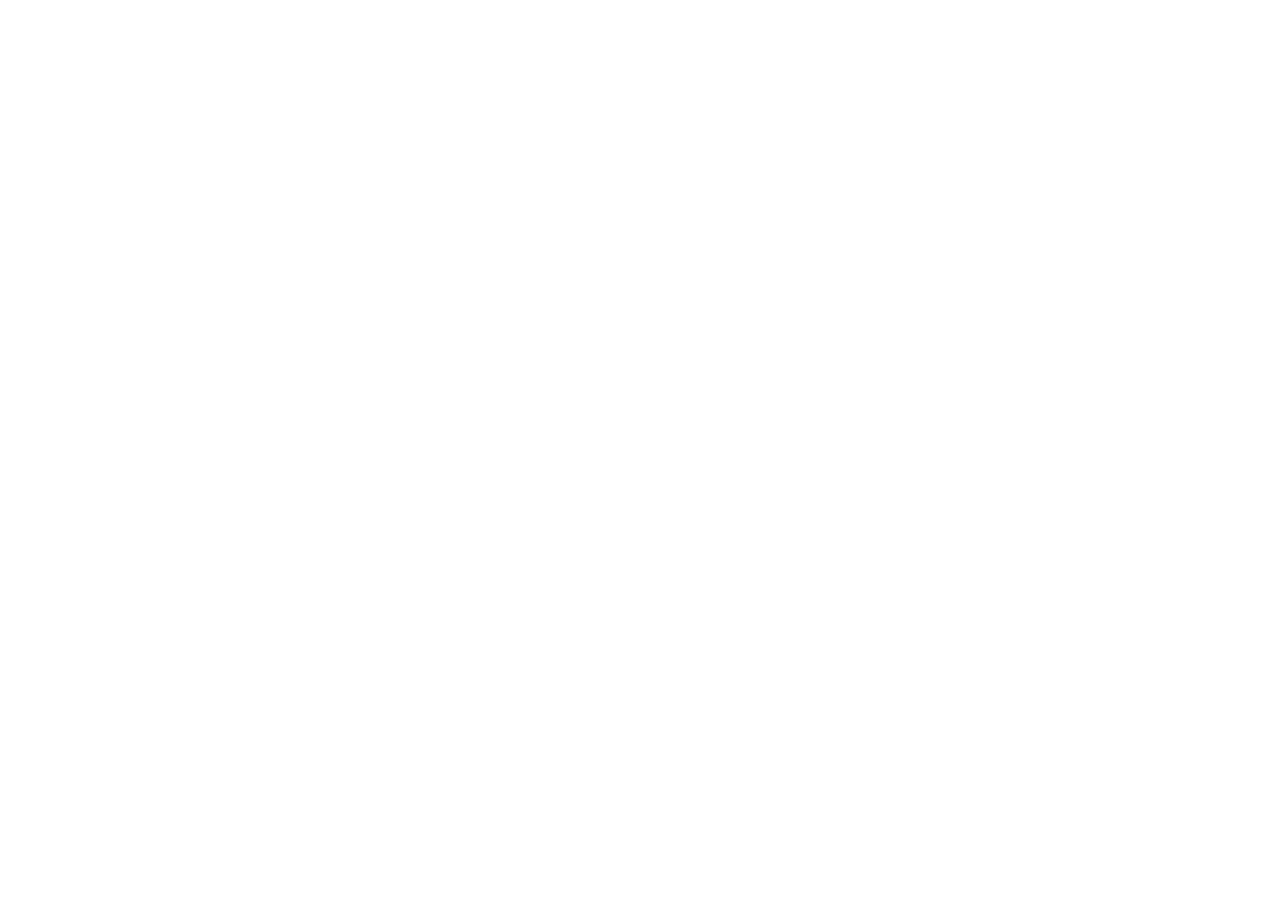
==== index.html @ 2bcf03f5 "creacion de el html y css" ====
<!DOCTYPE html>
<html lang="es">
<head>
    <meta charset="UTF-8">
    <meta http-equiv="X-UA-Compatible" content="IE=edge">
    <meta name="viewport" content="width=device-width, initial-scale=1.0">
    <title>Landing Page</title>
</head>
<body>
    
</body>
</html>
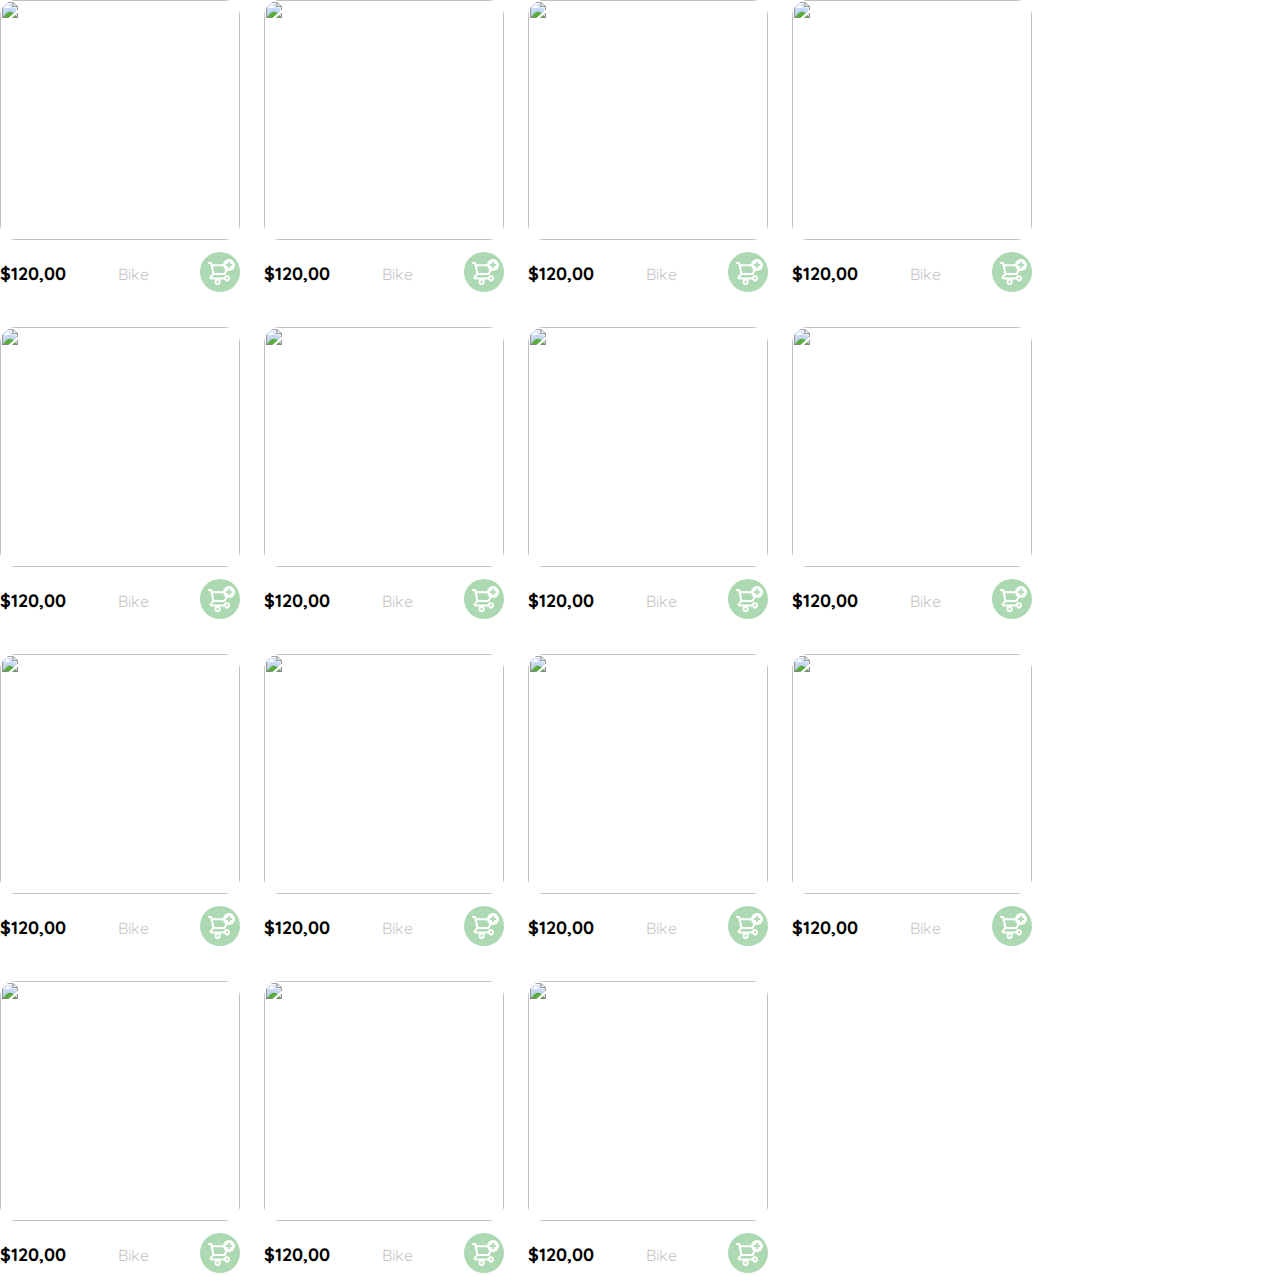
==== commit ab47b5c5: "se crean las cards y se estilizan" ====
--- a/index.html
+++ b/index.html
@@ -1,12 +1,276 @@
 <!DOCTYPE html>
 <html lang="es">
-<head>
-    <meta charset="UTF-8">
-    <meta http-equiv="X-UA-Compatible" content="IE=edge">
-    <meta name="viewport" content="width=device-width, initial-scale=1.0">
+  <head>
+    <meta charset="UTF-8" />
+    <meta http-equiv="X-UA-Compatible" content="IE=edge" />
+    <meta name="viewport" content="width=device-width, initial-scale=1.0" />
     <title>Landing Page</title>
-</head>
-<body>
-    
-</body>
-</html>+    <link rel="preconnect" href="https://fonts.googleapis.com" />
+    <link rel="preconnect" href="https://fonts.gstatic.com" crossorigin />
+    <link
+      href="https://fonts.googleapis.com/css2?family=Quicksand:wght@300;500;700&display=swap"
+      rel="stylesheet"
+    />
+    <link rel="stylesheet" href="styles.css" />
+  </head>
+  <body>
+    <section class="main-container">
+      <div class="cards-container">
+        <div class="product-card">
+          <img
+            src="https://images.pexels.com/photos/276517/pexels-photo-276517.jpeg?auto=compress&cs=tinysrgb&dpr=2&h=650&w=940"
+            alt=""
+            class="product-img"
+          />
+          <div class="product-info">
+            <div class="product-text">
+              <p>$120,00</p>
+              <p>Bike</p>
+              <figure>
+                <img src="./icons/bt_add_to_cart.svg" alt="" />
+              </figure>
+            </div>
+          </div>
+        </div>
+
+        <div class="product-card">
+            <img
+              src="https://images.pexels.com/photos/276517/pexels-photo-276517.jpeg?auto=compress&cs=tinysrgb&dpr=2&h=650&w=940"
+              alt=""
+              class="product-img"
+            />
+            <div class="product-info">
+              <div class="product-text">
+                <p>$120,00</p>
+                <p>Bike</p>
+                <figure>
+                  <img src="./icons/bt_add_to_cart.svg" alt="" />
+                </figure>
+              </div>
+            </div>
+          </div>
+
+          <div class="product-card">
+            <img
+              src="https://images.pexels.com/photos/276517/pexels-photo-276517.jpeg?auto=compress&cs=tinysrgb&dpr=2&h=650&w=940"
+              alt=""
+              class="product-img"
+            />
+            <div class="product-info">
+              <div class="product-text">
+                <p>$120,00</p>
+                <p>Bike</p>
+                <figure>
+                  <img src="./icons/bt_add_to_cart.svg" alt="" />
+                </figure>
+              </div>
+            </div>
+          </div>
+
+          <div class="product-card">
+            <img
+              src="https://images.pexels.com/photos/276517/pexels-photo-276517.jpeg?auto=compress&cs=tinysrgb&dpr=2&h=650&w=940"
+              alt=""
+              class="product-img"
+            />
+            <div class="product-info">
+              <div class="product-text">
+                <p>$120,00</p>
+                <p>Bike</p>
+                <figure>
+                  <img src="./icons/bt_add_to_cart.svg" alt="" />
+                </figure>
+              </div>
+            </div>
+          </div>
+
+          <div class="product-card">
+            <img
+              src="https://images.pexels.com/photos/276517/pexels-photo-276517.jpeg?auto=compress&cs=tinysrgb&dpr=2&h=650&w=940"
+              alt=""
+              class="product-img"
+            />
+            <div class="product-info">
+              <div class="product-text">
+                <p>$120,00</p>
+                <p>Bike</p>
+                <figure>
+                  <img src="./icons/bt_add_to_cart.svg" alt="" />
+                </figure>
+              </div>
+            </div>
+          </div>
+
+          <div class="product-card">
+            <img
+              src="https://images.pexels.com/photos/276517/pexels-photo-276517.jpeg?auto=compress&cs=tinysrgb&dpr=2&h=650&w=940"
+              alt=""
+              class="product-img"
+            />
+            <div class="product-info">
+              <div class="product-text">
+                <p>$120,00</p>
+                <p>Bike</p>
+                <figure>
+                  <img src="./icons/bt_add_to_cart.svg" alt="" />
+                </figure>
+              </div>
+            </div>
+          </div>
+
+          <div class="product-card">
+            <img
+              src="https://images.pexels.com/photos/276517/pexels-photo-276517.jpeg?auto=compress&cs=tinysrgb&dpr=2&h=650&w=940"
+              alt=""
+              class="product-img"
+            />
+            <div class="product-info">
+              <div class="product-text">
+                <p>$120,00</p>
+                <p>Bike</p>
+                <figure>
+                  <img src="./icons/bt_add_to_cart.svg" alt="" />
+                </figure>
+              </div>
+            </div>
+          </div>
+
+          <div class="product-card">
+            <img
+              src="https://images.pexels.com/photos/276517/pexels-photo-276517.jpeg?auto=compress&cs=tinysrgb&dpr=2&h=650&w=940"
+              alt=""
+              class="product-img"
+            />
+            <div class="product-info">
+              <div class="product-text">
+                <p>$120,00</p>
+                <p>Bike</p>
+                <figure>
+                  <img src="./icons/bt_add_to_cart.svg" alt="" />
+                </figure>
+              </div>
+            </div>
+          </div>
+
+          <div class="product-card">
+            <img
+              src="https://images.pexels.com/photos/276517/pexels-photo-276517.jpeg?auto=compress&cs=tinysrgb&dpr=2&h=650&w=940"
+              alt=""
+              class="product-img"
+            />
+            <div class="product-info">
+              <div class="product-text">
+                <p>$120,00</p>
+                <p>Bike</p>
+                <figure>
+                  <img src="./icons/bt_add_to_cart.svg" alt="" />
+                </figure>
+              </div>
+            </div>
+          </div>
+
+          <div class="product-card">
+            <img
+              src="https://images.pexels.com/photos/276517/pexels-photo-276517.jpeg?auto=compress&cs=tinysrgb&dpr=2&h=650&w=940"
+              alt=""
+              class="product-img"
+            />
+            <div class="product-info">
+              <div class="product-text">
+                <p>$120,00</p>
+                <p>Bike</p>
+                <figure>
+                  <img src="./icons/bt_add_to_cart.svg" alt="" />
+                </figure>
+              </div>
+            </div>
+          </div>
+
+          <div class="product-card">
+            <img
+              src="https://images.pexels.com/photos/276517/pexels-photo-276517.jpeg?auto=compress&cs=tinysrgb&dpr=2&h=650&w=940"
+              alt=""
+              class="product-img"
+            />
+            <div class="product-info">
+              <div class="product-text">
+                <p>$120,00</p>
+                <p>Bike</p>
+                <figure>
+                  <img src="./icons/bt_add_to_cart.svg" alt="" />
+                </figure>
+              </div>
+            </div>
+          </div>
+
+          <div class="product-card">
+            <img
+              src="https://images.pexels.com/photos/276517/pexels-photo-276517.jpeg?auto=compress&cs=tinysrgb&dpr=2&h=650&w=940"
+              alt=""
+              class="product-img"
+            />
+            <div class="product-info">
+              <div class="product-text">
+                <p>$120,00</p>
+                <p>Bike</p>
+                <figure>
+                  <img src="./icons/bt_add_to_cart.svg" alt="" />
+                </figure>
+              </div>
+            </div>
+          </div>
+
+          <div class="product-card">
+            <img
+              src="https://images.pexels.com/photos/276517/pexels-photo-276517.jpeg?auto=compress&cs=tinysrgb&dpr=2&h=650&w=940"
+              alt=""
+              class="product-img"
+            />
+            <div class="product-info">
+              <div class="product-text">
+                <p>$120,00</p>
+                <p>Bike</p>
+                <figure>
+                  <img src="./icons/bt_add_to_cart.svg" alt="" />
+                </figure>
+              </div>
+            </div>
+          </div>
+
+          <div class="product-card">
+            <img
+              src="https://images.pexels.com/photos/276517/pexels-photo-276517.jpeg?auto=compress&cs=tinysrgb&dpr=2&h=650&w=940"
+              alt=""
+              class="product-img"
+            />
+            <div class="product-info">
+              <div class="product-text">
+                <p>$120,00</p>
+                <p>Bike</p>
+                <figure>
+                  <img src="./icons/bt_add_to_cart.svg" alt="" />
+                </figure>
+              </div>
+            </div>
+          </div>
+
+          <div class="product-card">
+            <img
+              src="https://images.pexels.com/photos/276517/pexels-photo-276517.jpeg?auto=compress&cs=tinysrgb&dpr=2&h=650&w=940"
+              alt=""
+              class="product-img"
+            />
+            <div class="product-info">
+              <div class="product-text">
+                <p>$120,00</p>
+                <p>Bike</p>
+                <figure>
+                  <img src="./icons/bt_add_to_cart.svg" alt="" />
+                </figure>
+              </div>
+            </div>
+          </div>
+      </div>
+    </section>
+  </body>
+</html>
--- a/styles.css
+++ b/styles.css
@@ -0,0 +1,224 @@
+:root {
+    --white: #FFFFFF;
+    --black: #000000;
+    --very-light-pink: #C7C7C7;
+    --text-input-field: #F7F7F7;
+    --hospital-green: #ACD9B2;
+    --sm: 14px;
+    --md: 16px;
+    --lg: 18px;
+}
+
+body{
+    margin: 0;
+    font-family: 'Quicksand', sans-serif;
+}
+
+.login{
+    width: 100%;
+    height: 100vh;
+    display: grid;
+    place-items: center;
+}
+
+.form-container{
+    display: grid;
+    grid-template-rows: auto 1fr auto;
+    width: 300px;
+}
+
+.logo{
+    width: 150px;
+    margin-bottom: 48px;
+    justify-self: center;
+    display: none;
+}
+
+.title{
+    font-size: var(--lg);
+    margin-bottom: 12px;
+    text-align: center;
+}
+
+.subtitle{
+    color: var(--very-light-pink);
+    font-size: var(--md);
+    font-weight: 300;
+    margin-top: 0;
+    margin-bottom: 32px;
+    text-align: center;
+}
+
+.email-image{
+    width: 130px;
+    height: 130px;
+    border-radius: 50%;
+    background-color: var(--text-input-field);
+    display: flex;
+    justify-content: center;
+    align-items: center;
+    margin-bottom: 24px;
+}
+
+.email-image img{
+    width: 80px;
+}
+
+.resent{
+    font-size: var(--sm);
+}
+
+.resent span{
+    color: var(--very-light-pink);
+}
+
+.resent a{
+    text-decoration: none;
+    color: var(--hospital-green);
+}
+
+.form{
+    display: flex;
+    flex-direction: column;
+}
+
+.form a{
+    color: var(--hospital-green);
+    font-size: var(--sm);
+    text-align: center;
+    text-decoration: none;
+    margin-bottom: 52px;
+}
+
+
+
+.label{
+    font-size: var(--sm);
+    font-weight: bold;
+    margin-bottom: 4px;
+}
+
+.input{
+    background-color: var(--text-input-field);
+    border: none;
+    border-radius: 8px;
+    height: 30px;
+    font-size: var(--md);
+    padding: 8px;
+    margin-bottom: 12px;
+}
+
+.input-email{
+    margin-bottom: 22px;
+}
+
+.input-name, .input-password  {
+    margin-bottom: 22px;
+}
+
+.value{
+    color: var(--very-light-pink);
+    font-size: var(--md);
+    margin: 8px 0 32px 0;
+}
+
+.primary-button{
+    background-color: var(--hospital-green);
+    border: none;
+    border-radius: 8px;
+    color: var(--white);
+    width: 100%;
+    cursor: pointer;
+    font-size: var(--md);
+    font-weight: bold;
+    height: 50px;
+}
+
+.secondary-button{
+    background-color: var(--white);
+    border: 1px solid var(--hospital-green);
+    border-radius: 8px;
+    color: var(--hospital-green);
+    width: 100%;
+    cursor: pointer;
+    font-size: var(--md);
+    font-weight: bold;
+    height: 50px;
+}
+
+.login-button{
+    margin-top: 14px;
+    margin-bottom: 30px;
+}
+
+.cards-container{
+    display: grid;
+    grid-template-columns:repeat(auto-fill , 240px);
+    gap: 24px;
+}
+
+.product-card{
+    width: 240px;
+}
+
+.product-img{
+    width: 100%;
+    height: 240px;
+    border: 20px;
+    object-fit: cover;
+    border-radius: 16px;
+}
+
+.product-text{
+    display: flex;
+    justify-content: space-between;
+    align-items: center;
+}
+
+.product-info div p:nth-child(1){
+    font-weight: bold;
+    font-size: var(--lg);
+    margin-right: 4px;
+}
+
+.product-info div p:nth-child(2){
+    font-size: var(--md);
+    margin-right: 4px;
+    color: var(--very-light-pink);
+}
+
+.product-info figure{
+    margin: 0;
+}
+
+@media (max-width: 640px){
+    .logo{
+        display: block;
+    }
+
+    .secondary-button{
+        width: 300px;
+        position: absolute;
+        bottom: 0;
+        margin-bottom: 24px;
+    }
+
+    .create-button{
+        width: 300px;
+        position: absolute;
+        bottom: 0;
+        margin-bottom: 24px;
+    }
+
+    .cards-container{
+        grid-template-columns: repeat(auto-fill, 140px);
+    }
+
+    .product-card{
+        width: 140px;
+    }
+
+    .product-img{
+        height: 140px;
+    }
+}